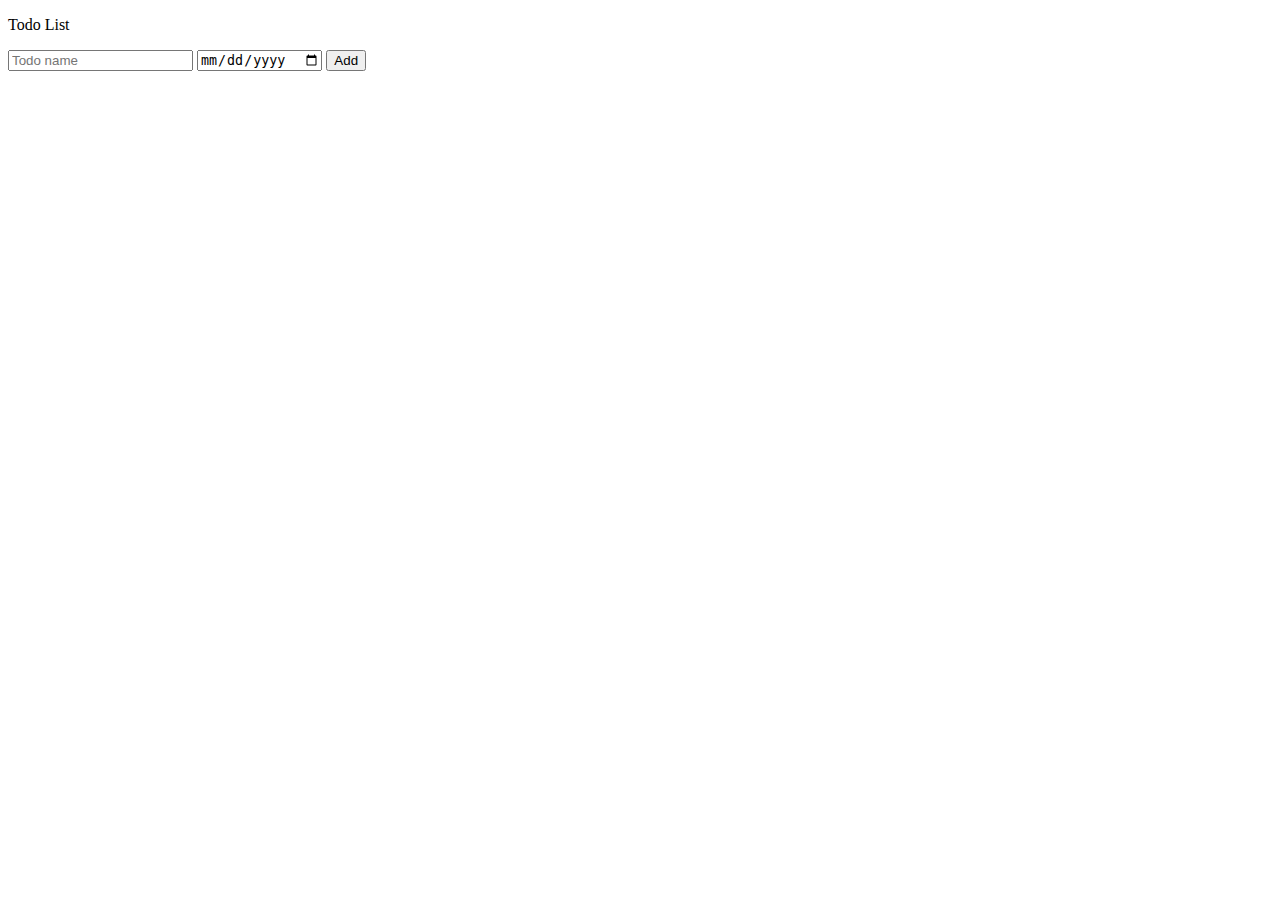
==== To-do-list.html @ 180cbd57 "Added new project" ====
<!DOCTYPE html>
<html lang="en">
<head>
  <meta charset="UTF-8">
  <meta name="viewport" content="width=device-width, initial-scale=1.0">
  <title>To-do-list</title>
  <link rel="stylesheet" href="styles/Todo_list.css">
</head>
<body>
  <p class="heading">Todo List</p>
  <div class="todo-input-grid">
    <input placeholder="Todo name" class="js-input"
    >
    <input type="date" class="js-date-input">

    <button class="js-add js-add-button">Add</button>
  </div>

  <div class="js-div todo"></div>

  <script src="scripts/To-do-list.js"></script>
</body>
</html>
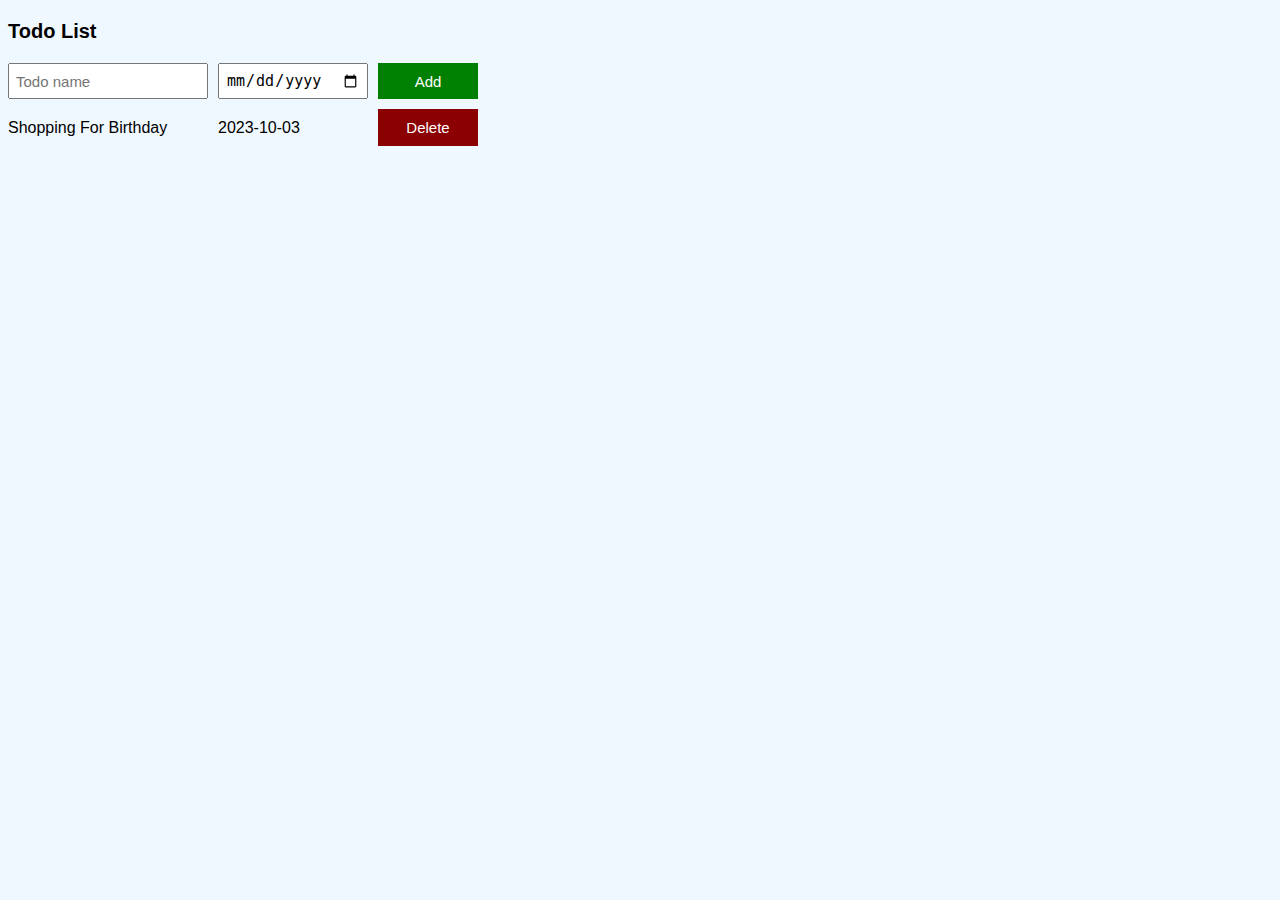
==== commit b5259a03: "Added new project" ====
--- a/To-do-list.html
+++ b/To-do-list.html
@@ -4,7 +4,7 @@
   <meta charset="UTF-8">
   <meta name="viewport" content="width=device-width, initial-scale=1.0">
   <title>To-do-list</title>
-  <link rel="stylesheet" href="styles/Todo_list.css">
+  <link rel="stylesheet" href="Todo_list.css">
 </head>
 <body>
   <p class="heading">Todo List</p>
@@ -18,6 +18,6 @@
 
   <div class="js-div todo"></div>
 
-  <script src="scripts/To-do-list.js"></script>
+  <script src="To-do-list.js"></script>
 </body>
 </html>--- a/Todo_list.css
+++ b/Todo_list.css
@@ -0,0 +1,41 @@
+body{
+  font-family: Arial;
+  background-color: #f0f8ff;
+}
+.heading{
+  font-size: 20px;
+  font-weight: bold;
+}
+.todo,
+.todo-input-grid {
+  display: grid;
+  grid-template-columns: 200px 150px 100px;
+  column-gap: 10px;
+  row-gap: 10px;
+  align-items: center;
+}
+.todo-input-grid{
+  margin-bottom: 10px;
+  align-items: stretch;
+}
+.js-input,.js-date-input{
+  font-size: 15px;
+  padding: 6px;
+}
+.js-add{
+  background-color: green;
+  color: white;
+  border: none;
+  font-size: 15px;
+  cursor: pointer;
+}
+.delete{
+  background-color: darkred;
+  border: none;
+  font-size: 15px;
+  color: white;
+  cursor: pointer;
+  padding-top: 10px;
+  padding-bottom: 10px;
+
+}
